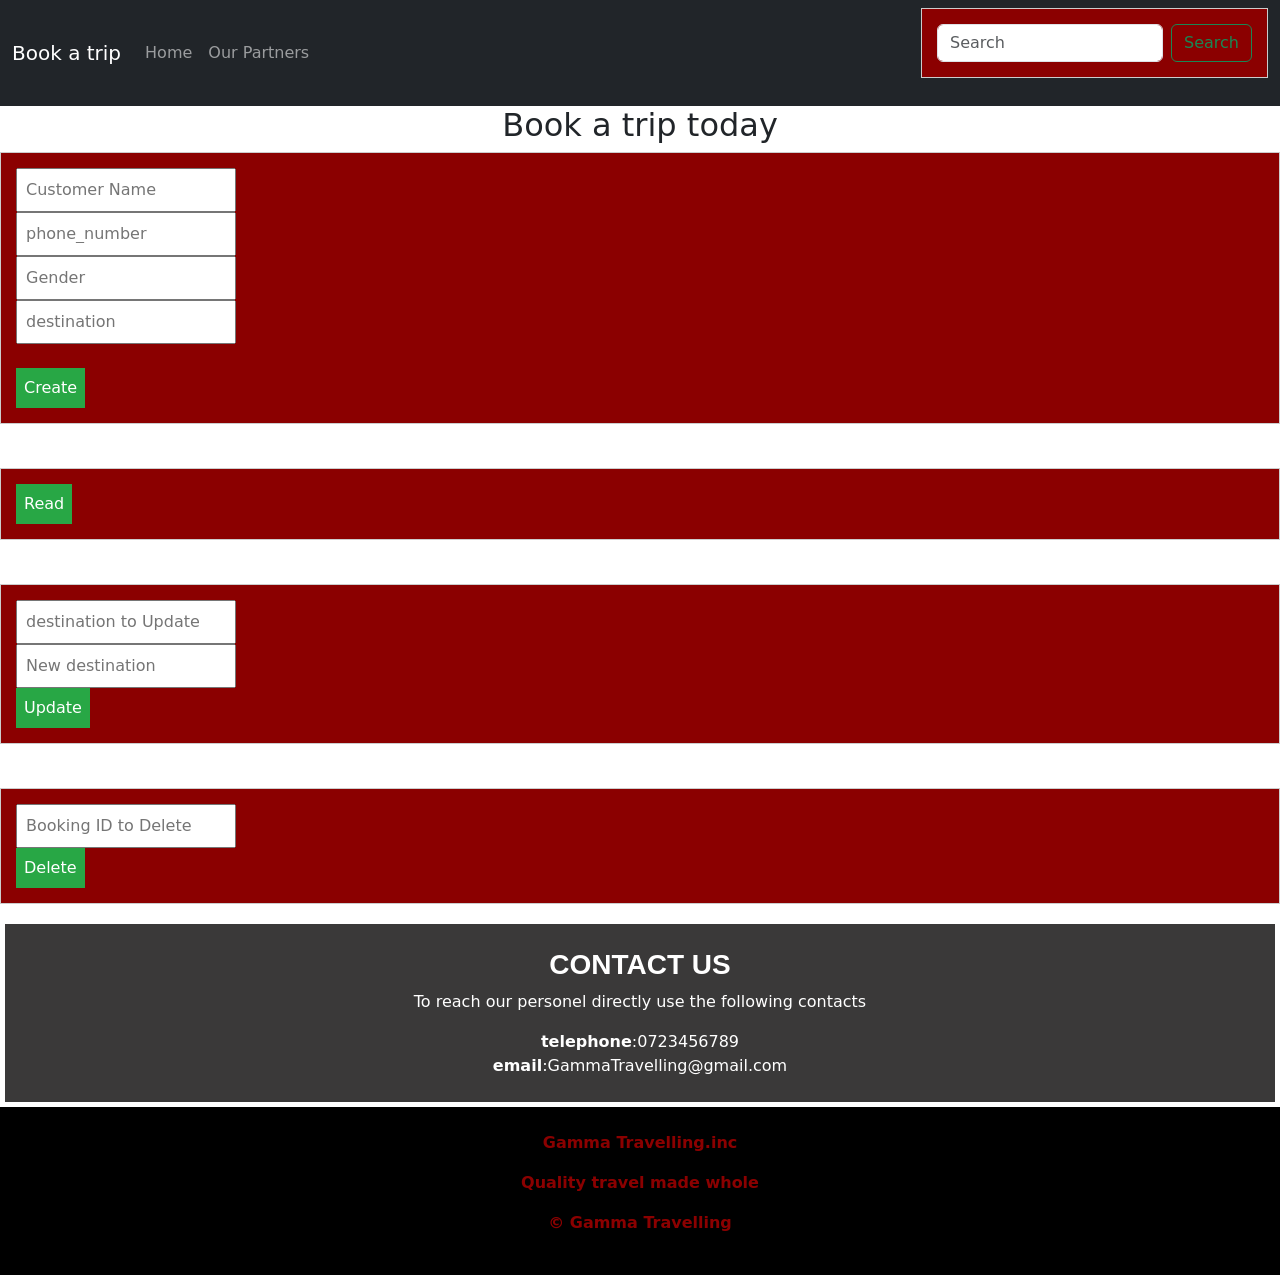
==== contact.html @ 0b6f78a9 "Add files via upload" ====
<!DOCTYPE html>
<html lang="en">
<head>
    <meta charset="UTF-8">
    <meta name="viewport" content="width=device-width, initial-scale=1.0">
    <title>contact_us</title>
    <link rel="stylesheet" href="style2.css">
    <link href="https://cdn.jsdelivr.net/npm/bootstrap@5.3.8/dist/css/bootstrap.min.css" rel="stylesheet" integrity="sha384-sRIl4kxILFvY47J16cr9ZwB07vP4J8+LH7qKQnuqkuIAvNWLzeN8tE5YBujZqJLB" crossorigin="anonymous">
</head>
<body>
    <nav class="navbar navbar-expand-lg navbar-dark bg-dark">
  <div class="container-fluid">
    <a class="navbar-brand" href="#">Book a trip</a>
    <button class="navbar-toggler" type="button" data-bs-toggle="collapse" data-bs-target="#navbarSupportedContent" aria-controls="navbarSupportedContent" aria-expanded="false" aria-label="Toggle navigation">
      <span class="navbar-toggler-icon"></span>
    </button>
    <div class="collapse navbar-collapse" id="navbarSupportedContent">
      <ul class="navbar-nav me-auto mb-2 mb-lg-0">
        <li class="nav-item">
          <a class="nav-link" href="index.html">Home</a>
        </li>
        <li class="nav-item">
          <a class="nav-link" href="partners.html">Our Partners</a>
        </li>
        
        
      </ul>
      <form class="d-flex" role="search">
        <input class="form-control me-2" type="search" placeholder="Search" aria-label="Search"/>
        <button class="btn btn-outline-success" type="submit">Search</button>
      </form>
    </div>
  </div>
</nav>
<!-- form-->
<h2>Book a trip today</h2>
<form action="create.php" method="post">
        <input type="text" name="name" placeholder="Customer Name" required><br>
        <input type="number" name="phone_number" placeholder="phone_number" required><br>
        <input type="text" name="gender" placeholder="Gender" required><br>
        <input type="text" name="destination" placeholder="destination" required><br><br>

        <!-- CRUD Buttons -->
        <button type="submit">Create</button>
    </form><br>

    <form action="read.php" method="get">
        <button type="submit">Read</button>
    </form><br>

    <form action="update.php" method="post">
        <input type="number" name="id" placeholder="destination to Update" required><br>
        <input type="text" name="destination" placeholder="New destination" required><br>
        <button type="submit">Update</button>
    </form><br>

    <form action="delete.php" method="post">
        <input type="number" name="id" placeholder="Booking ID to Delete" required><br>
        <button type="submit">Delete</button>
    </form>

<section>
<br><h3><STRONG>CONTACT US</STRONG></h3>
<p>To reach our personel directly use the following contacts</p>
<strong> telephone</strong>:0723456789 <br>
<strong>email</strong>:GammaTravelling@gmail.com <br> <br>


</section>
<!-- footer-->
<footer class=" super">
       <br> <p><strong>Gamma Travelling.inc</strong></p>
        <p><strong>Quality travel made whole</strong></p>
        <p> <strong>© Gamma Travelling</strong></p> <br> 

</footer>
    
</body>
</html>
---- style2.css ----
body {
    font-family: Arial, sans-serif;
    margin: 30px;
    background-color:white;
}
h2 {
    color: #efeded;
    text-align: center;
}
form {
    margin-bottom: 20px;
    padding: 15px;
    background: darkred;
    border: 1px solid #ccc;
    
}
input, button {
    margin: 5px;
    padding: 8px;
}
button {
    background: #28a745;
    color: white;
    border: none;
    cursor: pointer;
}
button:hover {
    background: #218838;
}
section{
    margin: 5px;
     background-color: rgb(58, 57, 57);
    color: white;
    text-align: center;
}
footer{
    background-color: black;
    text-align: center;
    color: darkred;
    margin-bottom: 0px;
}
h3{
    text-align: center;
    font-family: Arial, Helvetica, sans-serif;
    
    color: white;

}
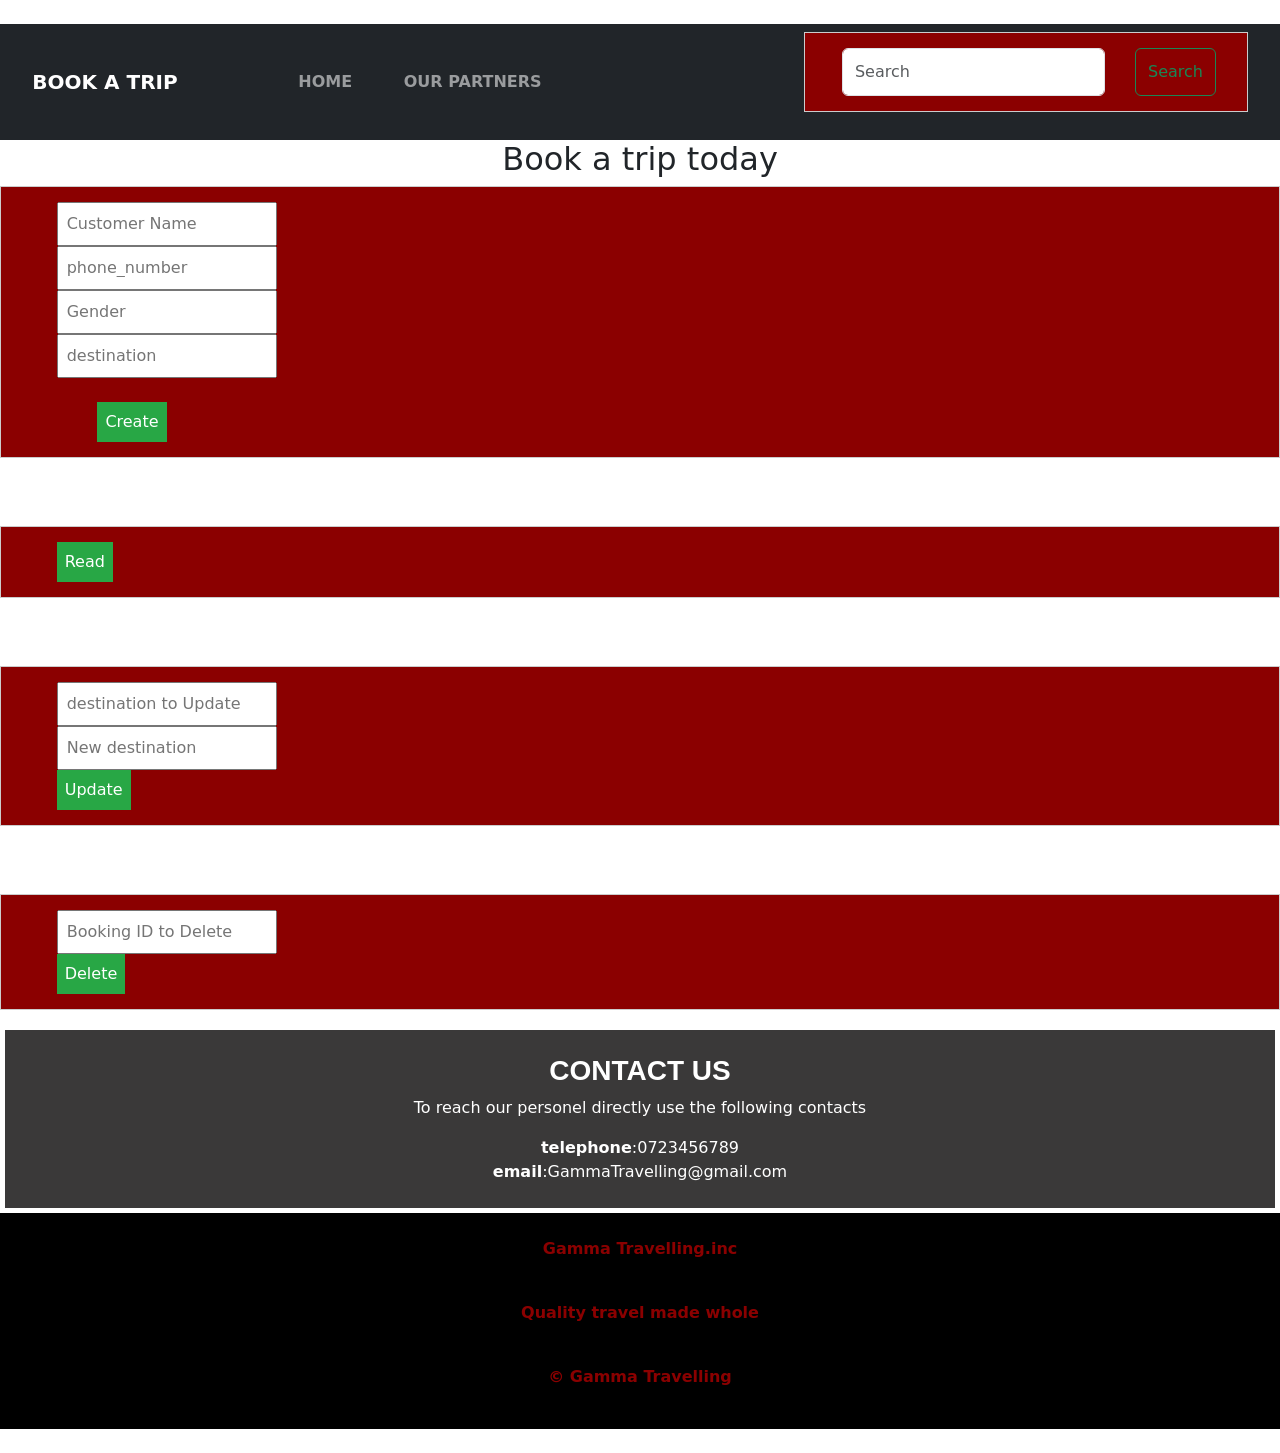
==== commit 6b765d63: "Update contact.html" ====
--- a/contact.html
+++ b/contact.html
@@ -1,63 +1,63 @@
 <!DOCTYPE html>
 <html lang="en">
 <head>
-    <meta charset="UTF-8">
-    <meta name="viewport" content="width=device-width, initial-scale=1.0">
-    <title>contact_us</title>
-    <link rel="stylesheet" href="style2.css">
-    <link href="https://cdn.jsdelivr.net/npm/bootstrap@5.3.8/dist/css/bootstrap.min.css" rel="stylesheet" integrity="sha384-sRIl4kxILFvY47J16cr9ZwB07vP4J8+LH7qKQnuqkuIAvNWLzeN8tE5YBujZqJLB" crossorigin="anonymous">
+    <meta charset="UTF-8">
+    <meta name="viewport" content="width=device-width, initial-scale=1.0">
+    <title>Gamma Travelling: Book a trip</title>
+    <link rel="stylesheet" href="style2.css">
+    <link href="https://cdn.jsdelivr.net/npm/bootstrap@5.3.8/dist/css/bootstrap.min.css" rel="stylesheet" integrity="sha384-sRIl4kxILFvY47J16cr9ZwB07vP4J8+LH7qKQnuqkuIAvNWLzeN8tE5YBujZqJLB" crossorigin="anonymous">
 </head>
 <body>
-    <nav class="navbar navbar-expand-lg navbar-dark bg-dark">
-  <div class="container-fluid">
-    <a class="navbar-brand" href="#">Book a trip</a>
-    <button class="navbar-toggler" type="button" data-bs-toggle="collapse" data-bs-target="#navbarSupportedContent" aria-controls="navbarSupportedContent" aria-expanded="false" aria-label="Toggle navigation">
-      <span class="navbar-toggler-icon"></span>
-    </button>
-    <div class="collapse navbar-collapse" id="navbarSupportedContent">
-      <ul class="navbar-nav me-auto mb-2 mb-lg-0">
-        <li class="nav-item">
-          <a class="nav-link" href="index.html">Home</a>
-        </li>
-        <li class="nav-item">
-          <a class="nav-link" href="partners.html">Our Partners</a>
-        </li>
-        
-        
-      </ul>
-      <form class="d-flex" role="search">
-        <input class="form-control me-2" type="search" placeholder="Search" aria-label="Search"/>
-        <button class="btn btn-outline-success" type="submit">Search</button>
-      </form>
-    </div>
-  </div>
+    <nav class="navbar navbar-expand-lg navbar-dark bg-dark">
+  <div class="container-fluid">
+    <a class="navbar-brand" href="#"><Strong>BOOK A TRIP</Strong></a>
+    <button class="navbar-toggler" type="button" data-bs-toggle="collapse" data-bs-target="#navbarSupportedContent" aria-controls="navbarSupportedContent" aria-expanded="false" aria-label="Toggle navigation">
+      <span class="navbar-toggler-icon"></span>
+    </button>
+    <div class="collapse navbar-collapse" id="navbarSupportedContent">
+      <ul class="navbar-nav me-auto mb-2 mb-lg-0">
+        <li class="nav-item">
+          <a class="nav-link" href="index.html"><strong>HOME</strong></a>
+        </li>
+        <li class="nav-item">
+          <a class="nav-link" href="partners.html"><strong>OUR PARTNERS</strong></a>
+        </li>
+        
+        
+      </ul>
+      <form class="d-flex" role="search">
+        <input class="form-control me-2" type="search" placeholder="Search" aria-label="Search"/>
+        <button class="btn btn-outline-success" type="submit">Search</button>
+      </form>
+    </div>
+  </div>
 </nav>
 <!-- form-->
 <h2>Book a trip today</h2>
 <form action="create.php" method="post">
-        <input type="text" name="name" placeholder="Customer Name" required><br>
-        <input type="number" name="phone_number" placeholder="phone_number" required><br>
-        <input type="text" name="gender" placeholder="Gender" required><br>
-        <input type="text" name="destination" placeholder="destination" required><br><br>
+        <input type="text" name="name" placeholder="Customer Name" required><br>
+        <input type="number" name="phone_number" placeholder="phone_number" required><br>
+        <input type="text" name="gender" placeholder="Gender" required><br>
+        <input type="text" name="destination" placeholder="destination" required><br><br>
 
-        <!-- CRUD Buttons -->
-        <button type="submit">Create</button>
-    </form><br>
+        <!-- CRUD Buttons -->
+        <button type="submit">Create</button>
+    </form><br>
 
-    <form action="read.php" method="get">
-        <button type="submit">Read</button>
-    </form><br>
+    <form action="read.php" method="get">
+        <button type="submit">Read</button>
+    </form><br>
 
-    <form action="update.php" method="post">
-        <input type="number" name="id" placeholder="destination to Update" required><br>
-        <input type="text" name="destination" placeholder="New destination" required><br>
-        <button type="submit">Update</button>
-    </form><br>
+    <form action="update.php" method="post">
+        <input type="number" name="id" placeholder="destination to Update" required><br>
+        <input type="text" name="destination" placeholder="New destination" required><br>
+        <button type="submit">Update</button>
+    </form><br>
 
-    <form action="delete.php" method="post">
-        <input type="number" name="id" placeholder="Booking ID to Delete" required><br>
-        <button type="submit">Delete</button>
-    </form>
+    <form action="delete.php" method="post">
+        <input type="number" name="id" placeholder="Booking ID to Delete" required><br>
+        <button type="submit">Delete</button>
+    </form>
 
 <section>
 <br><h3><STRONG>CONTACT US</STRONG></h3>
@@ -69,11 +69,11 @@
 </section>
 <!-- footer-->
 <footer class=" super">
-       <br> <p><strong>Gamma Travelling.inc</strong></p>
-        <p><strong>Quality travel made whole</strong></p>
-        <p> <strong>© Gamma Travelling</strong></p> <br> 
+       <br> <p><strong>Gamma Travelling.inc</strong></p>
+        <p><strong>Quality travel made whole</strong></p>
+        <p> <strong>© Gamma Travelling</strong></p> <br> 
 
 </footer>
-    
+    
 </body>
-</html>+</html>
